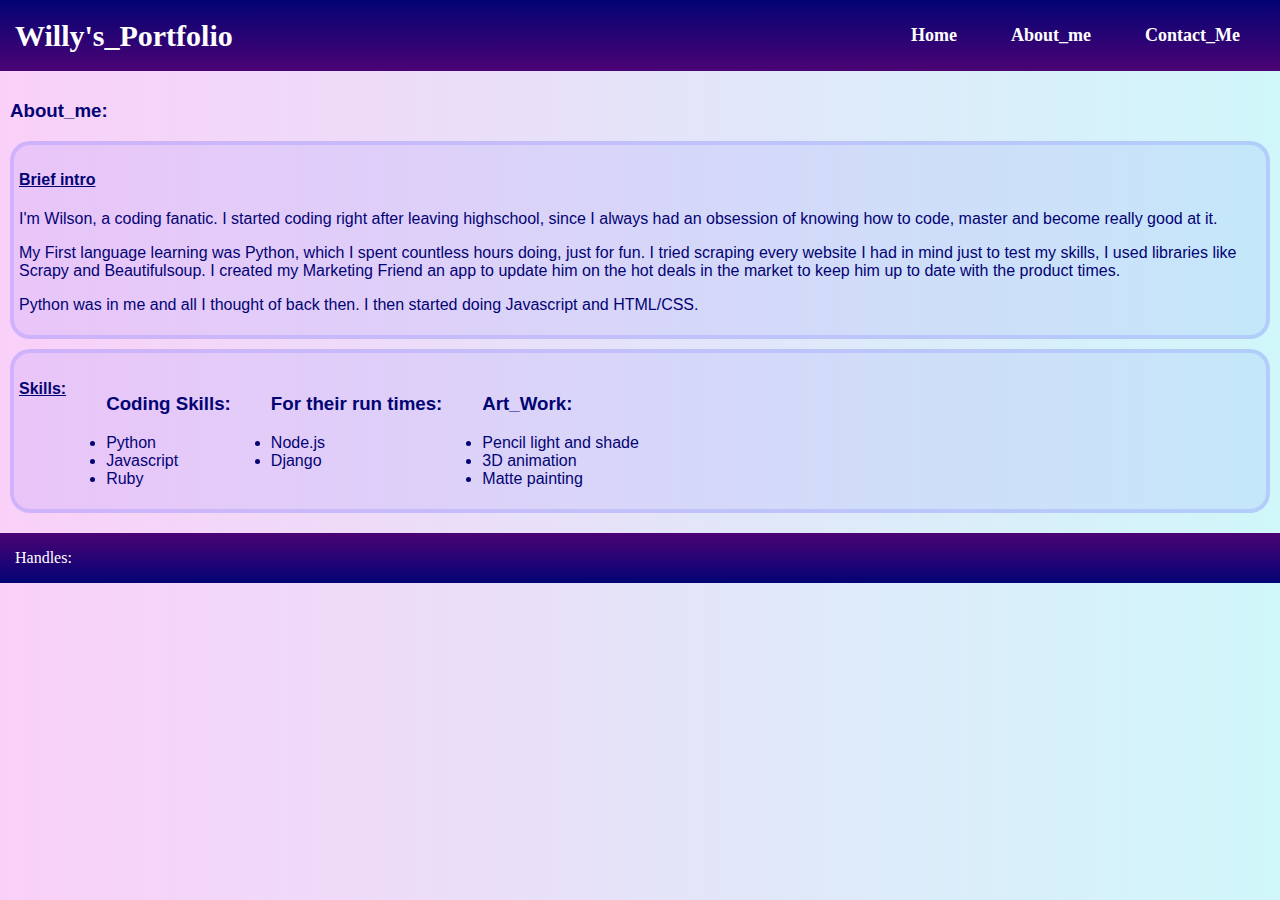
==== About_me.html @ 65f6cc6e "first commit" ====
<!DOCTYPE html>
<html lang="en">
<head>
    <meta charset="UTF-8">
    <meta name="viewport" content="width=device-width, initial-scale=1.0">
    <title>About_me</title>
    <link rel="stylesheet" href="style.css">
    <link rel="stylesheet" href="https://unpkg.com/boxicons@2.1.4/css/boxicons.min.css">
</head>
<body>
    <nav class="navbar">
        <h3 class="logo"><a href="index.html">Willy's_Portfolio</a></h3>
        <ul>
            <li><a href="index.html">Home</a></li>
            <li><a href="About_me.html">About_me</a></li>
            <li><a href="Contact_me.html">Contact_Me</a></li>
        </ul>
    </nav>
    <div class="info">
        <h3>About_me:</h3>
        <div class="infobox1">
        <h4><u>Brief intro</u></h4>
        <p>I'm Wilson, a coding fanatic. I started coding right after leaving highschool, since I always had  an obsession of knowing how to code, master and become really good at it.</p>
        <p>My First language learning was Python, which I spent countless hours doing, just for fun. I tried scraping every website I had in mind just to test my skills, I used libraries like Scrapy and Beautifulsoup. I created my Marketing Friend an app to update him on the hot deals in the market to keep him up to date with the product times.</p>
        <p>Python was in me and all I thought of back then. I then started doing Javascript and HTML/CSS.</p>
        </div>
        <div class="infobox2">
            <h4><u>Skills:</u></h4>
            <ul>
                <h3>Coding Skills:</h3>
                <li>Python</li>
                <li>Javascript</li>
                <li>Ruby</li>
            </ul>
            <ul>
                <h3>For their run times:</h3>
                <li>Node.js</li>
                <li>Django</li>
            </ul>
            <ul>
                <h3>Art_Work:</h3>
                <li>Pencil light and shade</li>
                <li>3D animation</li>
                <li>Matte painting</li>
            </ul>
        </div>
    </div>
    <footer class="foot">
        <p>Handles:</p>
    </footer>
</body>
</html>
---- style.css ----
*{
    text-decoration: none;
}
body{
    margin: 0;
    background: linear-gradient(90deg,rgb(250, 208, 248),rgb(208, 247, 250));
}
.navbar{
    background: linear-gradient(0deg,rgb(75, 3, 116),rgb(3, 3, 116));
    font-family: calibri;
    padding: 0 15px;
    display: flex;
    align-items: center;
    justify-content: space-between;
}
.navbar a:hover{
    border-radius: 10px;
    background: rgb(140, 1, 145);
}
.logo a{
    font-size: 30px;
    font-weight: 600;
    color: white;
}
.navbar li{
    list-style: none;
    display: inline-block;
}
.navbar li a{
    color: white;
    font-size: 18px;
    font-weight: bold;
    margin: 0 25px;
}
.info{
    font-family: "Poppins", sans-serif;
    padding: 10px;
    color: rgb(3, 3, 116);
}
.info h4{
    text-decoration: underline;
}
.info .infobox1{
    background: rgba(98, 98, 255, 0.1);
    padding: 5px;
    border-radius: 20px;
    border: 4px solid rgba(98, 98, 255, 0.2);
}
.info .infobox2{
    background: rgba(98, 98, 255, 0.1);
    padding: 5px;
    border-radius: 20px;
    border: 4px solid rgba(98, 98, 255, 0.2);
    margin: 10px 0;
    display: flex;
}
footer{
    background: linear-gradient(0deg,rgb(3, 3, 116),rgb(75, 3, 116));
    font-family: calibri;
    padding: 0 15px;
    display: flex;
    align-items: center;
    justify-content: space-between;
    color: white;
}
footer a{
    
}
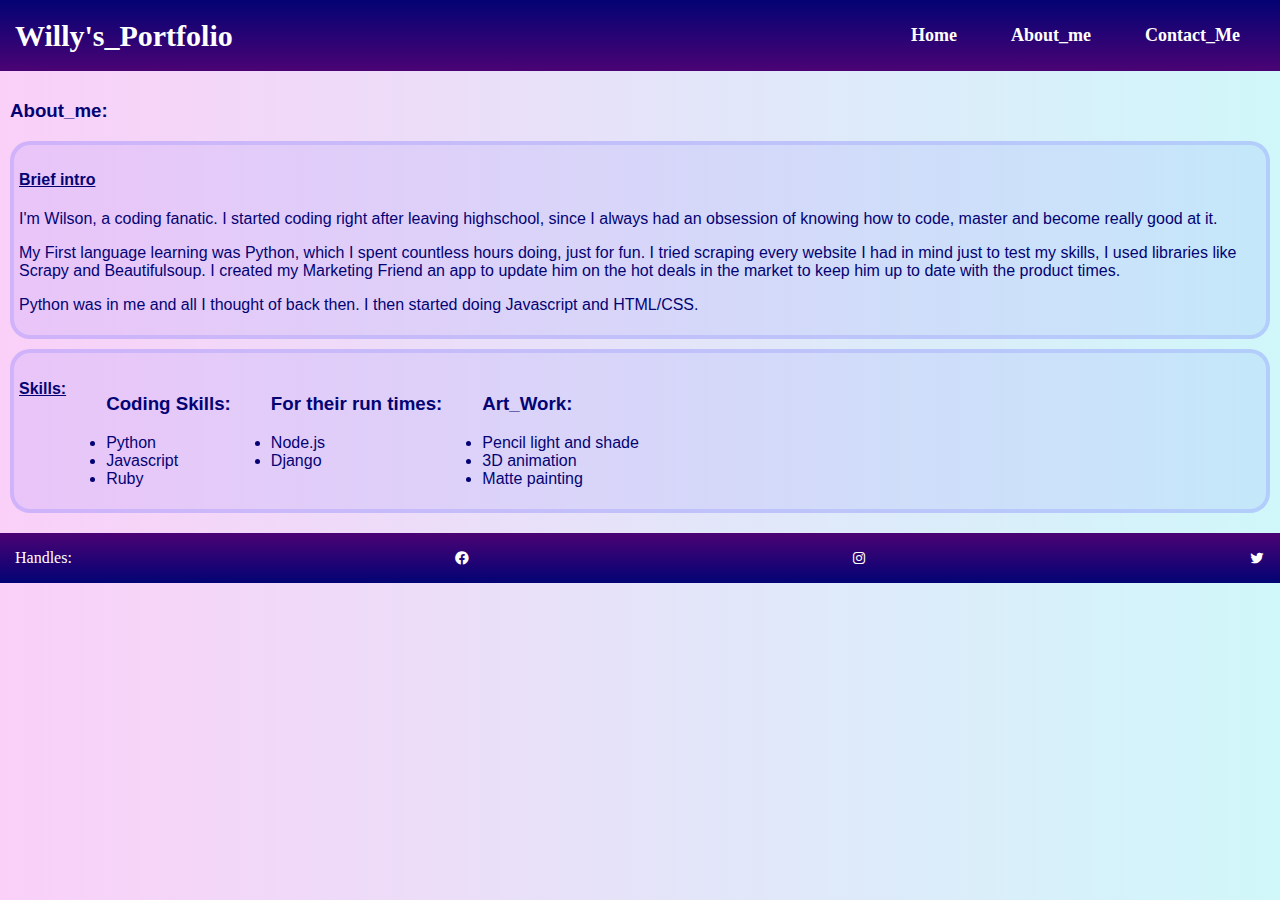
==== commit c24bdcf3: "update" ====
--- a/About_me.html
+++ b/About_me.html
@@ -47,6 +47,9 @@
     </div>
     <footer class="foot">
         <p>Handles:</p>
+        <i class='bx bxl-facebook-circle'></i>
+        <i class='bx bxl-instagram'></i>
+        <i class='bx bxl-twitter' ></i>
     </footer>
 </body>
 </html>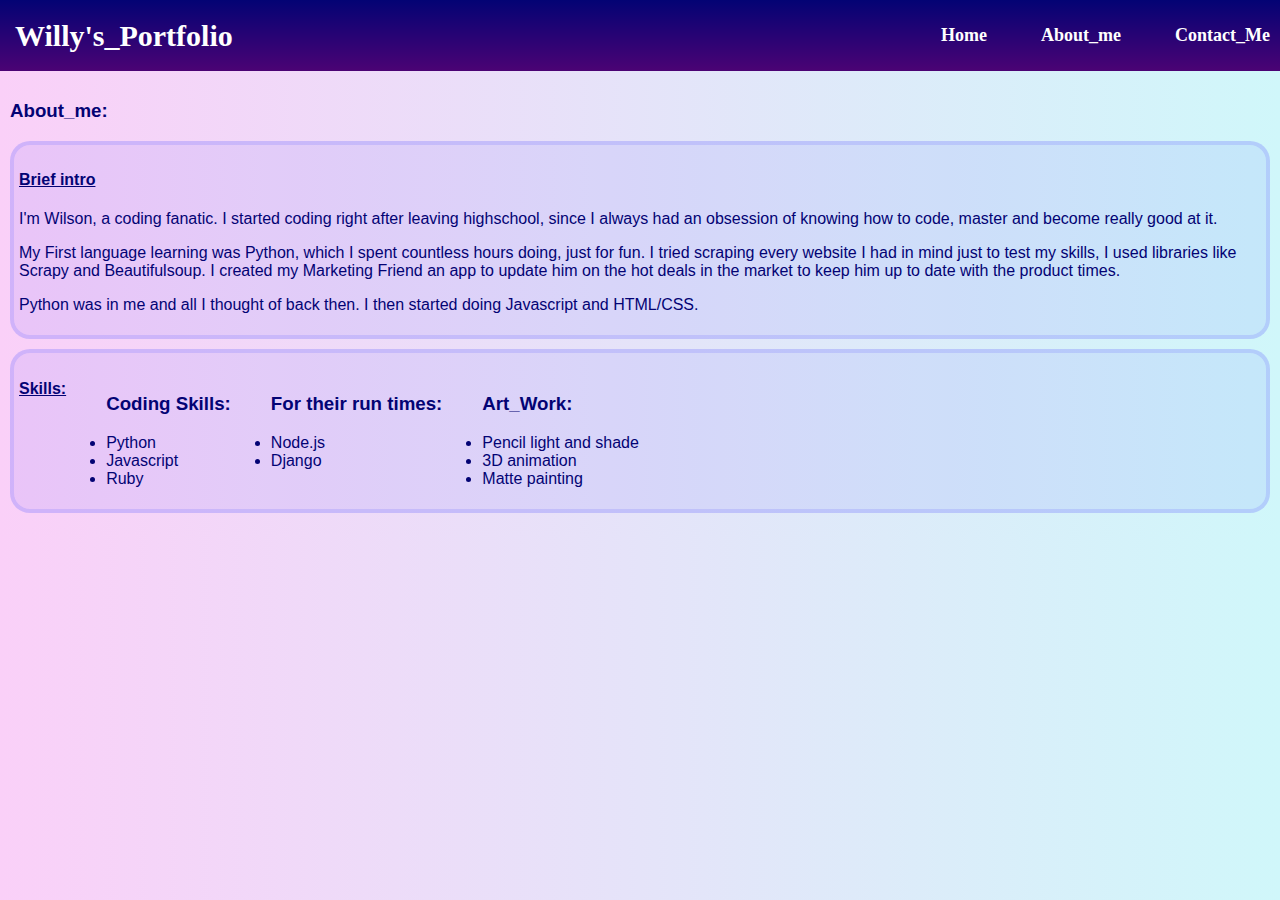
==== commit 8724fbd6: "second upload" ====
--- a/About_me.html
+++ b/About_me.html
@@ -45,11 +45,5 @@
             </ul>
         </div>
     </div>
-    <footer class="foot">
-        <p>Handles:</p>
-        <i class='bx bxl-facebook-circle'></i>
-        <i class='bx bxl-instagram'></i>
-        <i class='bx bxl-twitter' ></i>
-    </footer>
 </body>
 </html>--- a/style.css
+++ b/style.css
@@ -12,6 +12,7 @@
     display: flex;
     align-items: center;
     justify-content: space-between;
+    width: 100%;
 }
 .navbar a:hover{
     border-radius: 10px;
@@ -35,7 +36,11 @@
 .info{
     font-family: "Poppins", sans-serif;
     padding: 10px;
-    color: rgb(3, 3, 116);
+    color: rgb(3, 3, 116);    
+}
+.info1{
+    display: grid;
+    grid-template-columns: 50% auto;
 }
 .info h4{
     text-decoration: underline;
@@ -64,5 +69,6 @@
     color: white;
 }
 footer a{
-    
+    text-decoration:none;
+    color:white;
 }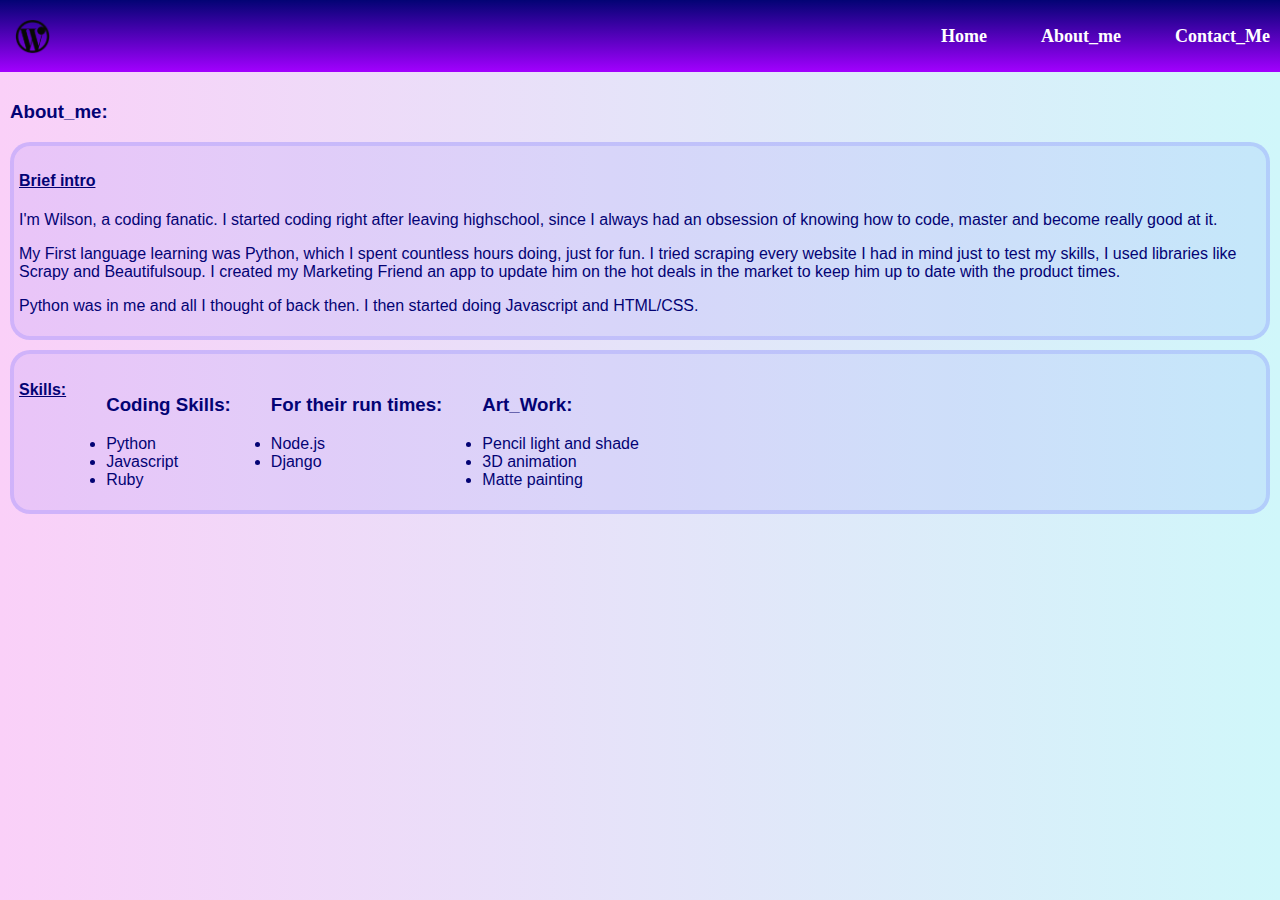
==== commit 6ecf8259: "update" ====
--- a/About_me.html
+++ b/About_me.html
@@ -9,7 +9,7 @@
 </head>
 <body>
     <nav class="navbar">
-        <h3 class="logo"><a href="index.html">Willy's_Portfolio</a></h3>
+        <h3 class="logo"><a href="index.html"><img src="WIlilogo.png" alt=""></a></h3>
         <ul>
             <li><a href="index.html">Home</a></li>
             <li><a href="About_me.html">About_me</a></li>
--- a/style.css
+++ b/style.css
@@ -6,7 +6,7 @@
     background: linear-gradient(90deg,rgb(250, 208, 248),rgb(208, 247, 250));
 }
 .navbar{
-    background: linear-gradient(0deg,rgb(75, 3, 116),rgb(3, 3, 116));
+    background: linear-gradient(0deg,rgb(162, 0, 255),rgb(3, 3, 116));
     font-family: calibri;
     padding: 0 15px;
     display: flex;
@@ -18,9 +18,11 @@
     border-radius: 10px;
     background: rgb(140, 1, 145);
 }
-.logo a{
-    font-size: 30px;
-    font-weight: 600;
+.logo{
+    height: 35px;
+}
+.logo a img{
+    height: 35px;
     color: white;
 }
 .navbar li{
